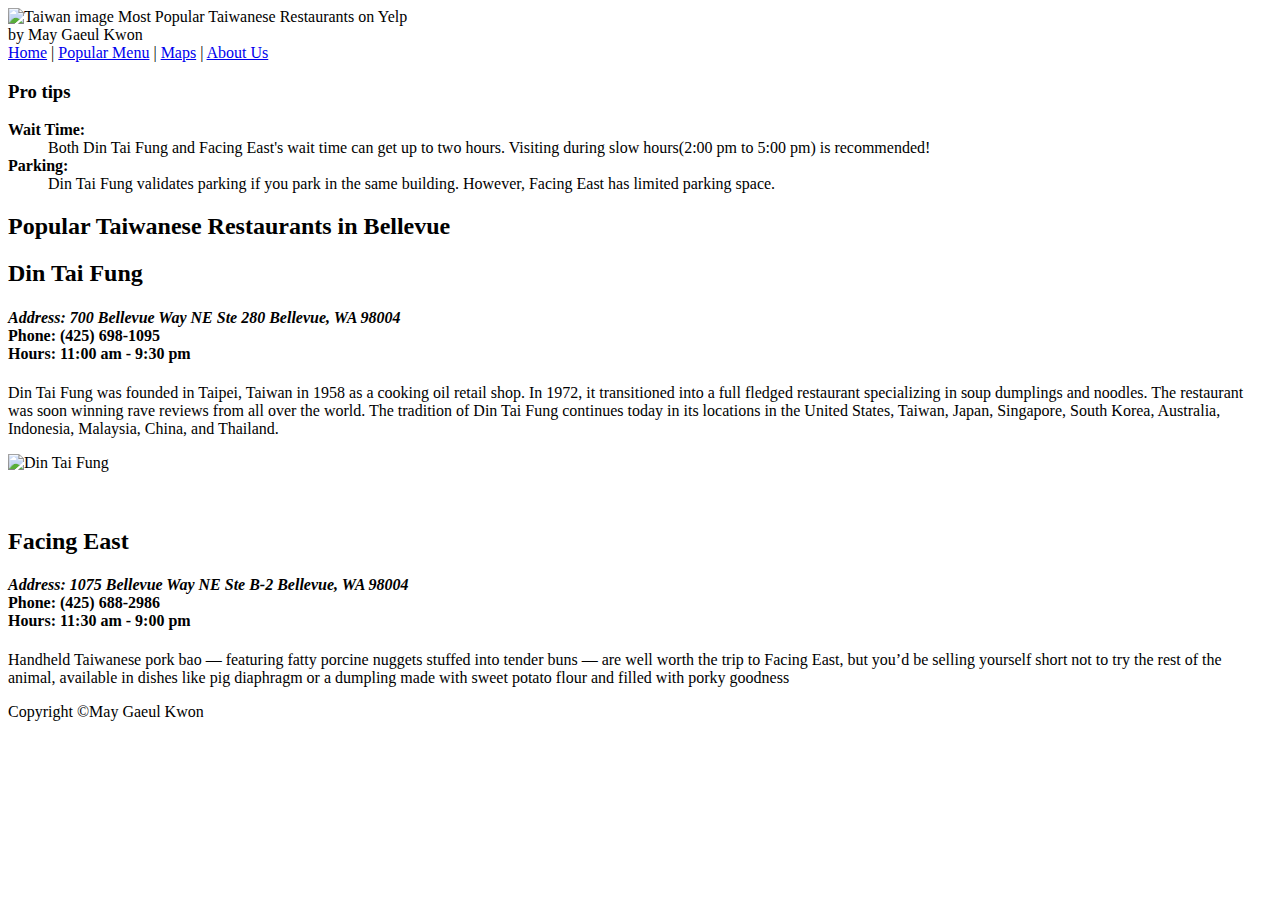
==== blog design/blog.html @ e818bda9 "Create blog.html" ====
<!doctype html>
<html lang="en">
<head>
	<meta charset="utf-8">
	<title>Popular Taiwanese Restaurants in Bellevue</title>

    <link href="css/blog.css" rel="stylesheet">
</head>

<body>

	<header>
		<img src="images/taiwan.jpg"  alt="Taiwan image">
		<span>Most Popular Taiwanese Restaurants on Yelp</span><br>by May Gaeul Kwon
	</header>
	
    	<nav>
		<a href="#">Home</a> | <a href="#">Popular Menu</a> | <a href="#">Maps</a> | <a href="#">About Us</a>
	</nav>
     

    	<aside>
        <h3>Pro tips</h3>
        <dl>
            <dt><b>Wait Time: </b></dt>
            <dd>Both Din Tai Fung and Facing East's wait time can get up to two hours. Visiting during slow hours(2:00 pm to 5:00 pm) is recommended!</dd>
            <dt><b>Parking: </b></dt>
            <dd>Din Tai Fung validates parking if you park in the same building. However, Facing East has limited parking space.</dd>
        </dl> 
    </aside>

	<section>
		<h2>Popular Taiwanese Restaurants in Bellevue</h2>
		<article>
			<h2><b>Din Tai Fung</b></h2>
			<h4><i>Address: 700 Bellevue Way NE Ste 280 Bellevue, WA 98004 </i><br>
			Phone: (425) 698-1095 <br>
			Hours: 11:00 am - 9:30 pm </h4>
			<p>	
			Din Tai Fung was founded in Taipei, Taiwan in 1958 as a cooking oil retail shop. In 1972, it transitioned into a full fledged restaurant specializing in soup dumplings and noodles. The restaurant was soon winning rave reviews from all over the world. The tradition of Din Tai Fung continues today in its locations in the United States, Taiwan, Japan, Singapore, South Korea, Australia, Indonesia, Malaysia, China, and Thailand.
            		</p>
    		<img src="images/dintaifung.jpg" alt="Din Tai Fung">
        	<br><br><br>
		</article>


    		<article>
			<h2><b>Facing East</b></h2>
			<h4><i>Address: 1075 Bellevue Way NE Ste B-2 Bellevue, WA 98004 </i><br>
			Phone: (425) 688-2986 <br>
			Hours: 11:30 am - 9:00 pm
			</h4>
			<p>Handheld Taiwanese pork bao — featuring fatty porcine nuggets stuffed into tender buns — are well worth the trip to Facing East, but you’d be selling yourself short not to try the rest of the animal, available in dishes like pig diaphragm or a dumpling made with sweet potato flour and filled with porky goodness
			</p>

		</article>
		
	</section>

	<footer>
     	<span>Copyright &copy;May Gaeul Kwon</span>
  	</footer> 

</body>
</html>
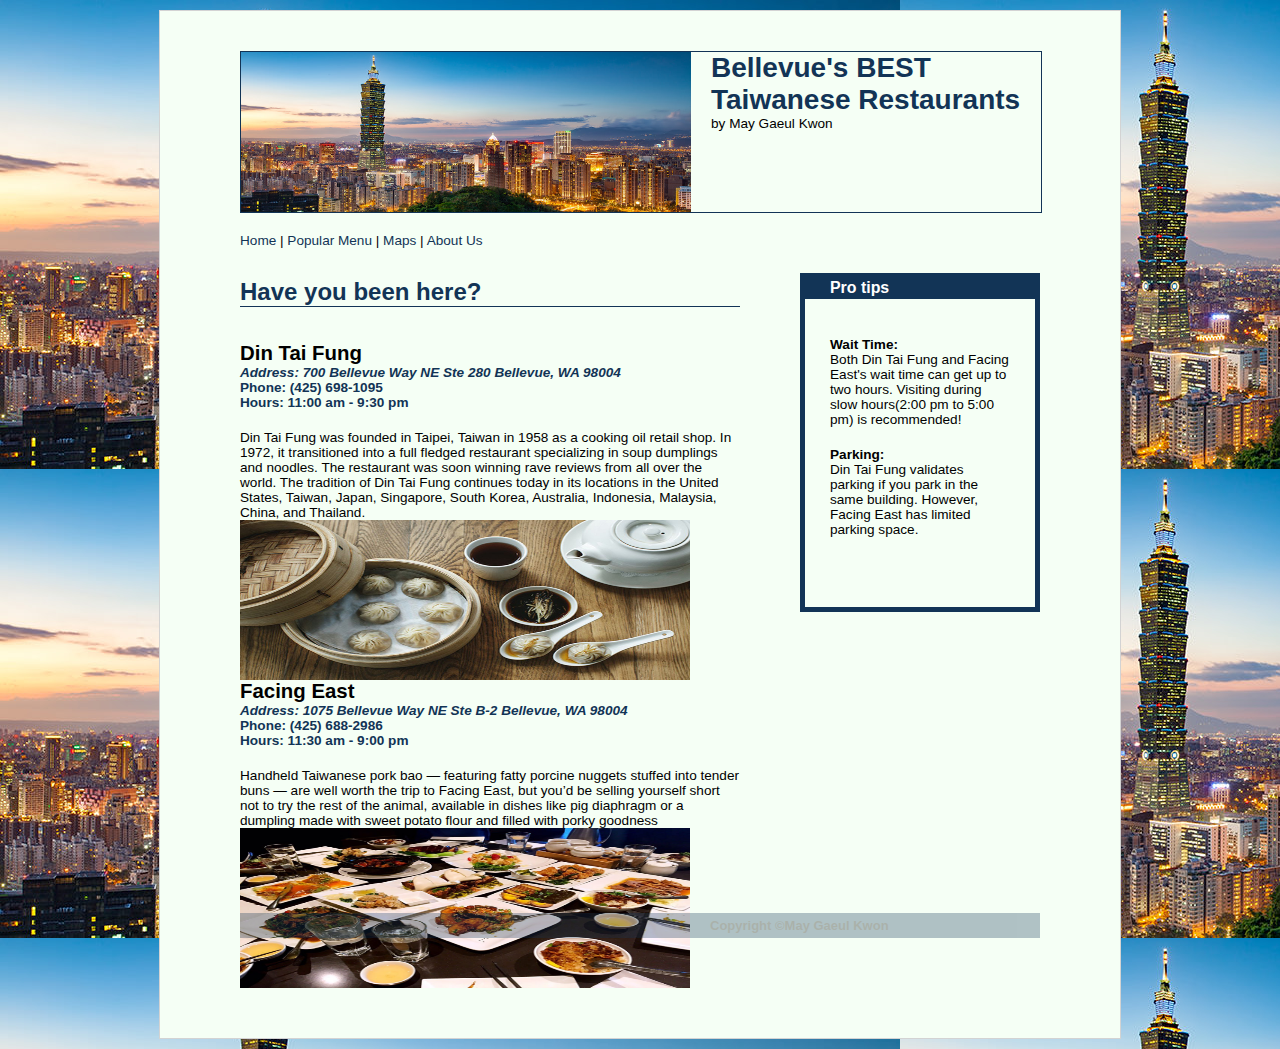
==== commit 37d17552: "Update blog.html" ====
--- a/blog design/blog.html
+++ b/blog design/blog.html
@@ -2,7 +2,7 @@
 <html lang="en">
 <head>
 	<meta charset="utf-8">
-	<title>Popular Taiwanese Restaurants in Bellevue</title>
+	<title> Bellevue's BEST Taiwanese Restaurants </title>
 
     <link href="css/blog.css" rel="stylesheet">
 </head>
@@ -11,7 +11,7 @@
 
 	<header>
 		<img src="images/taiwan.jpg"  alt="Taiwan image">
-		<span>Most Popular Taiwanese Restaurants on Yelp</span><br>by May Gaeul Kwon
+		<span>Bellevue's BEST Taiwanese Restaurants</span><br>by May Gaeul Kwon
 	</header>
 	
     	<nav>
@@ -30,7 +30,7 @@
     </aside>
 
 	<section>
-		<h2>Popular Taiwanese Restaurants in Bellevue</h2>
+		<h2>Have you been here?</h2>
 		<article>
 			<h2><b>Din Tai Fung</b></h2>
 			<h4><i>Address: 700 Bellevue Way NE Ste 280 Bellevue, WA 98004 </i><br>
@@ -52,7 +52,8 @@
 			</h4>
 			<p>Handheld Taiwanese pork bao — featuring fatty porcine nuggets stuffed into tender buns — are well worth the trip to Facing East, but you’d be selling yourself short not to try the rest of the animal, available in dishes like pig diaphragm or a dumpling made with sweet potato flour and filled with porky goodness
 			</p>
-
+		<img src="images/facingeast.jpg" alt="Din Tai Fung">
+		<br><br><br>
 		</article>
 		
 	</section>
--- a/blog design/css/blog.css
+++ b/blog design/css/blog.css
@@ -0,0 +1,94 @@
+* { margin: 0; padding: 0; }
+html {	
+  font-size: 85%; 
+	background-image: url(../images/taiwan.jpg);
+}
+
+body {
+	width: 800px;
+	margin: 10px auto;
+	font-family: sans-serif;    
+	background-color: rgb(245,255,245);
+	border: 1px solid lightgray;
+	padding: 40px 80px 100px;
+}
+
+header {
+	width: 800px;
+	height: 160px; 
+	border: 1px solid #123456;
+}
+
+img {
+	float:left;
+	height: 160px;
+	width: 450px;
+	margin-right: 20px;
+}
+
+header>span {
+	font-weight: bold;
+	font-size: 28px;
+	color: #123456;
+}
+
+section>h2 {
+	font-size: 24px;
+	color: #123456;	
+	margin-top: 30px;	
+	border-bottom: 1px solid;	
+	margin-bottom: 35px;
+}
+
+h4 {
+	color: #123456;
+	margin-bottom: 20px;
+}
+
+nav {
+	margin-top: 20px;
+}
+nav > a {
+	text-decoration: none;
+	color: #123456;
+}
+
+section {
+	width: 500px;
+}
+
+footer {
+	background-color: #123456;
+	margin-top: 40px;
+	font-size: small;
+	padding: 5px 20px;
+	opacity: .3;
+}
+
+footer:first-line {     
+	font-weight: bold;
+}
+
+footer>span {
+	font-size: 100%;
+}
+
+aside {
+	border: 5px solid #123456;
+	border-top: 26px solid #123456;
+	float: right;
+	width: 180px;
+	padding: 0 25px 50px;
+	margin-top: 25px;
+}
+
+aside>h3 {
+	margin-top: -20px;
+	color: white;
+	font-weight: small;
+	margin-bottom: 40px;
+}
+
+dd {
+	padding-bottom: 20px;
+}
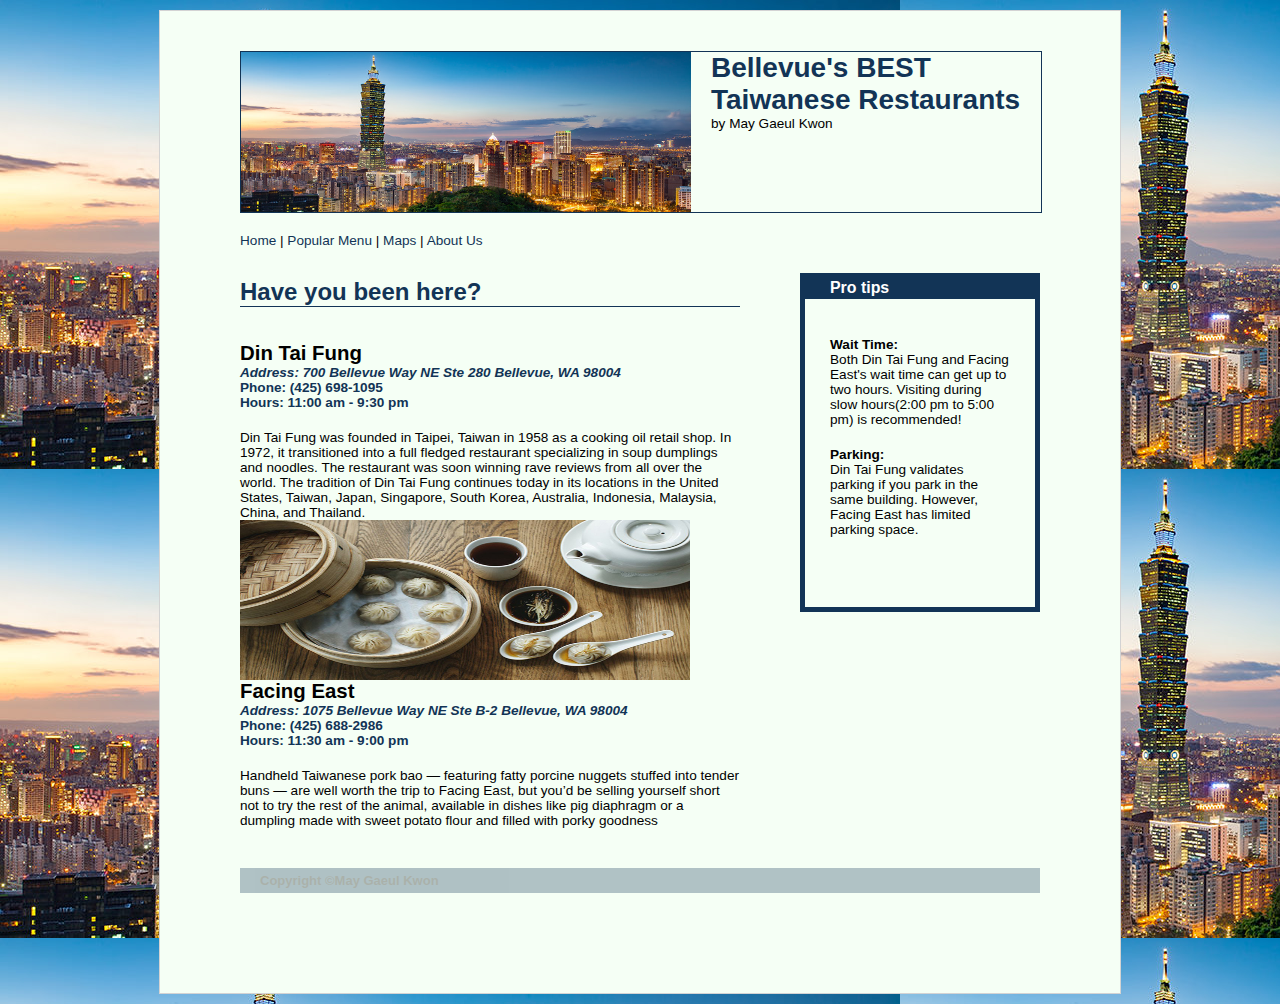
==== commit f62736e9: "Update blog.html" ====
--- a/blog design/blog.html
+++ b/blog design/blog.html
@@ -52,8 +52,6 @@
 			</h4>
 			<p>Handheld Taiwanese pork bao — featuring fatty porcine nuggets stuffed into tender buns — are well worth the trip to Facing East, but you’d be selling yourself short not to try the rest of the animal, available in dishes like pig diaphragm or a dumpling made with sweet potato flour and filled with porky goodness
 			</p>
-		<img src="images/facingeast.jpg" alt="Din Tai Fung">
-		<br><br><br>
 		</article>
 		
 	</section>
